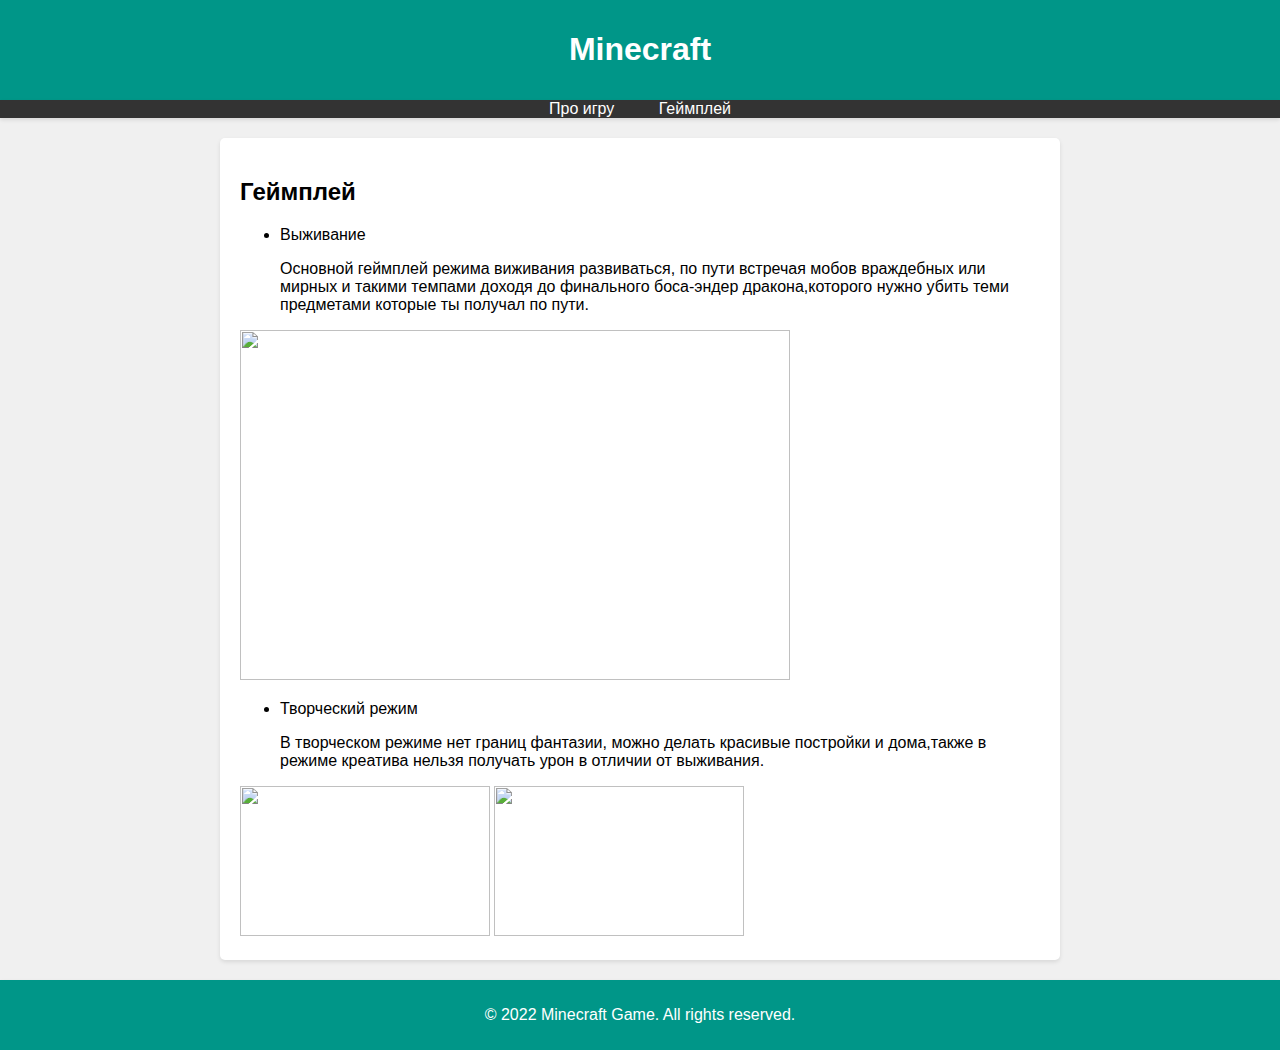
==== 52.html @ d9423a72 "Create 52.html" ====
<!DOCTYPE html>
<html lang="en">

<head>
    <meta charset="UTF-8">
    <meta http-equiv="X-UA-Compatible" content="IE=edge">
    <meta name="viewport" content="width=device-width, initial-scale=1.0">
    <title>Minecraft</title>
    <link rel="stylesheet" href="style.css">
</head>

<body>
    <header>
        <h1>Minecraft</h1>
    </header>

    <nav>
        <ul>
            <li><a href="index.html">Про игру</a></li>
            <li><a href="52.html">Геймплей</a></li>
        </ul>
    </nav>

    <section class="main-content">
        <h2>Геймплей</h2>
        <ul>
            <li>Выживание</li>
            <p>Основной геймплей режима виживания развиваться, по пути встречая мобов враждебных или мирных и такими темпами доходя до финального боса-эндер дракона,которого нужно убить теми предметами которые ты получал по пути.
            </p>
        </ul>
        <img src="https://i.ytimg.com/vi/7qBLJwow2Ro/maxresdefault.jpg" width="550px" height="350px"/>
        <ul>
            <li>Творческий режим</li>
                <p>В творческом режиме нет границ фантазии, можно делать красивые постройки и дома,также в режиме креатива нельзя получать урон в отличии от выживания.</p>
        </ul>
        <img src="https://gas-kvas.com/grafic/uploads/posts/2024-01/gas-kvas-com-p-oboi-dom-v-mainkrafte-10.jpg" width="250px" height="150px"/>
        <img src="https://celes.club/uploads/posts/2022-05/1653684645_42-celes-club-p-fon-mainkraft-postroiki-krasivie-48.png" width="250px" height="150px"/>
    </section>

    <footer>
        <p>&copy; 2022 Minecraft Game. All rights reserved.</p>
    </footer>
</body>
</html>
---- style.css ----
body {
    font-family: Arial, sans-serif;
    background-color: #f0f0f0;
    margin: 0;
    padding: 0;
}

header {
    background-color: #009688;
    color: white;
    text-align: center;
    padding: 10px 0;
    box-shadow: 0 2px 4px rgba(0, 0, 0, 0.1);
}

nav {
    background-color: #333;
    text-align: center;
    box-shadow: 0 2px 4px rgba(0, 0, 0, 0.1);
}

nav ul {
    list-style-type: none;
    margin: 0;
    padding: 0;
}

nav ul li {
    display: inline;
}

nav ul li a {
    color: white;
    text-decoration: none;
    padding: 10px 20px;
    transition: background-color 0.3s;
}

nav ul li a:hover {
    background-color: #555;
}

.main-content {
    max-width: 800px;
    margin: 20px auto;
    padding: 20px;
    background-color: white;
    box-shadow: 0 2px 4px rgba(0, 0, 0, 0.1);
    border-radius: 5px;
    transition: transform 0.3s;
}

.main-content:hover {
    transform: scale(1.05);
}

footer {
    background-color: #009688;
    color: white;
    text-align: center;
    padding: 10px 0;
    box-shadow: 0 2px 4px rgba(0, 0, 0, 0.1);
}
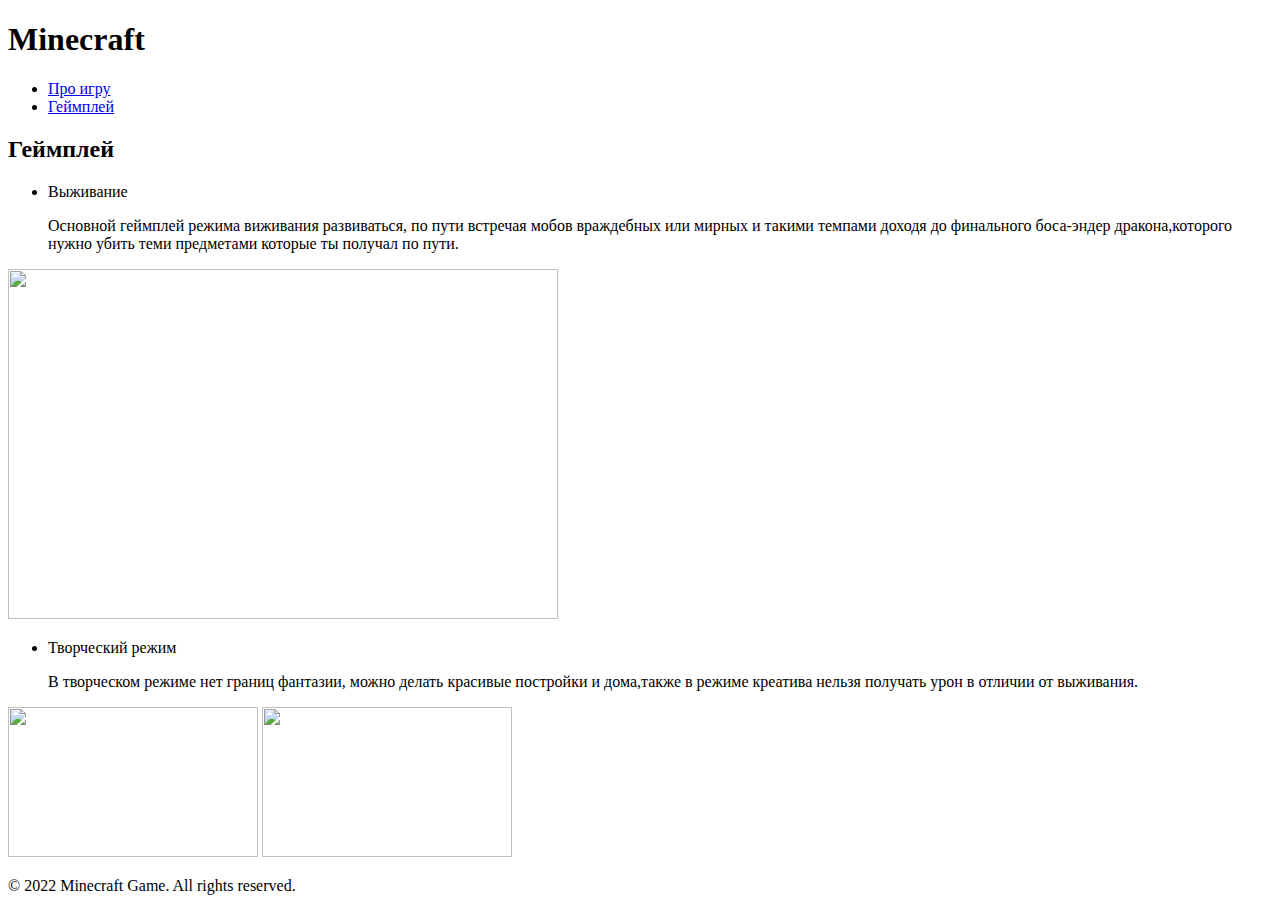
==== commit 787602fe: "Update 52.html" ====
--- a/52.html
+++ b/52.html
@@ -6,7 +6,7 @@
     <meta http-equiv="X-UA-Compatible" content="IE=edge">
     <meta name="viewport" content="width=device-width, initial-scale=1.0">
     <title>Minecraft</title>
-    <link rel="stylesheet" href="style.css">
+    <link rel="stylesheet" href="53.css">
 </head>
 
 <body>
